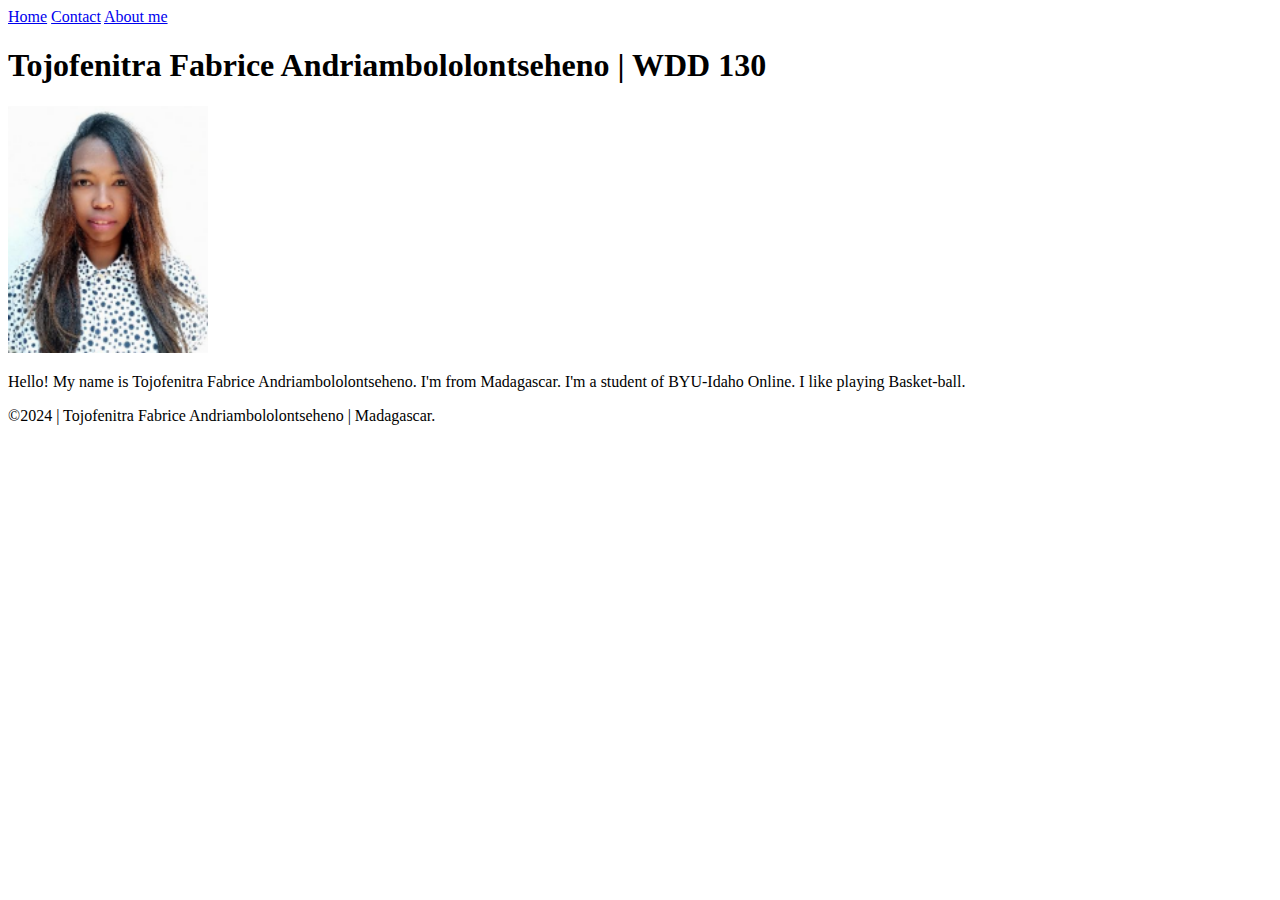
==== index.html @ 390c6475 "first commit" ====
<!DOCTYPE html>
<html lang="en-US">
    <head>
        <meta charset="utf-8">
        <meta name="viewport" content="width=device-width, initial-scale=1.0">
        <title>Tojofenitra Fabrice Andriambololontseheno | WDD 130</title>
    </head>
    <body>
        <header>
            <nav>
                <a href="#">Home</a>
                <a href="wwr/">Contact</a>
                <a href="wwr/site-plan-rafting.html">About me</a>
            </nav>
        </header>
        <main>
            <h1>Tojofenitra Fabrice Andriambololontseheno | WDD 130</h1>
            <img src="images/profile.png" alt="Tojofenitra" width="200">
            <p>Hello! My name is Tojofenitra Fabrice Andriambololontseheno. I'm from Madagascar. I'm a student of BYU-Idaho Online. I like playing Basket-ball.</p>
        </main>
        <footer>
            <p>&copy;2024 | Tojofenitra Fabrice Andriambololontseheno | Madagascar.</p>
        </footer>
    </body>
</html>
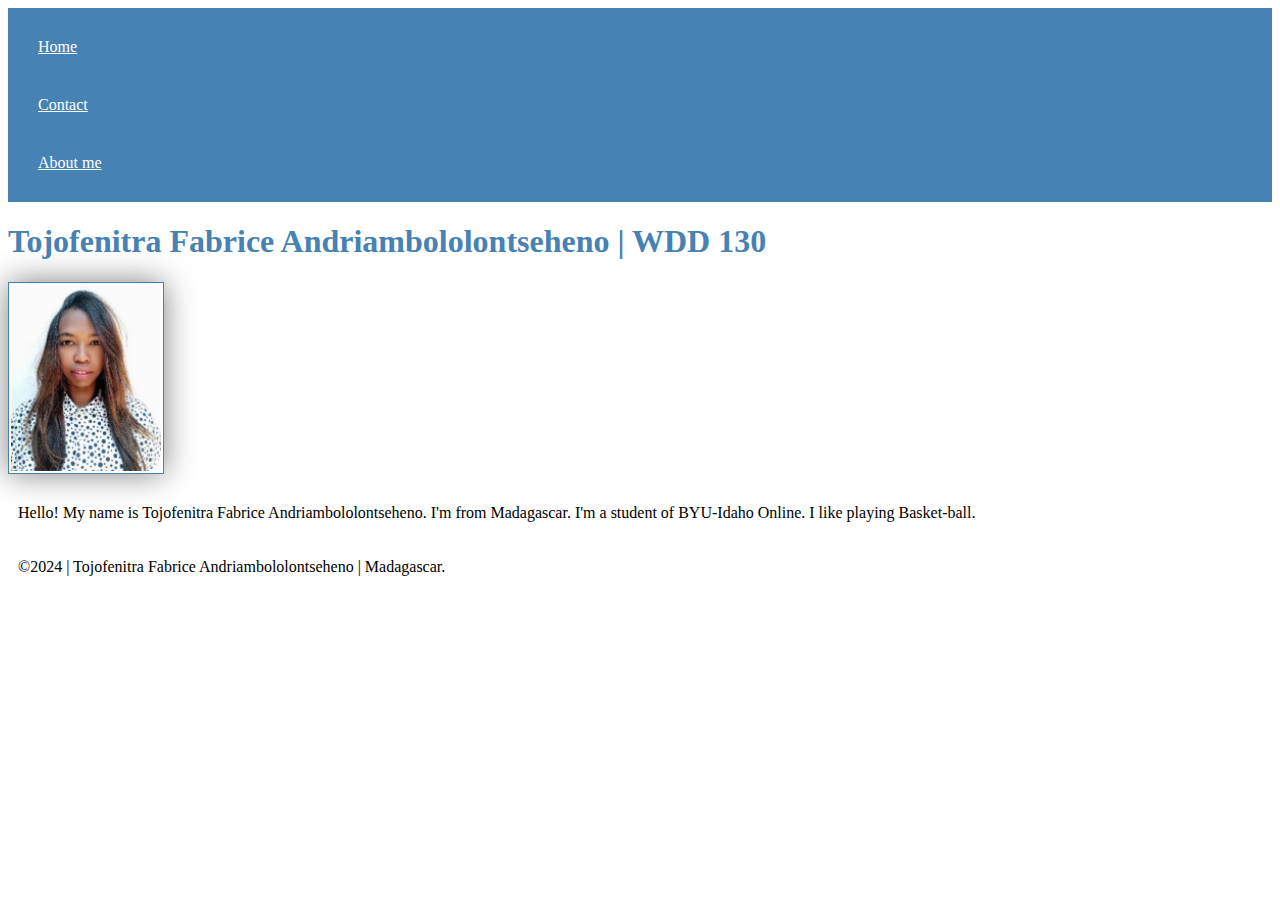
==== commit 0dc05b98: "style css added" ====
--- a/index.html
+++ b/index.html
@@ -4,6 +4,7 @@
         <meta charset="utf-8">
         <meta name="viewport" content="width=device-width, initial-scale=1.0">
         <title>Tojofenitra Fabrice Andriambololontseheno | WDD 130</title>
+        <link rel="stylesheet" href="styles/styles.css">
     </head>
     <body>
         <header>
--- a/styles/styles.css
+++ b/styles/styles.css
@@ -0,0 +1,22 @@
+nav {
+    background-color: steelblue;
+    padding: 10px;
+}
+nav a {
+    color: white;
+    display: block;
+    padding: 20px;
+}
+h1 {
+    color: steelblue;
+}
+img {
+    width: 150px;
+    height: auto;
+    border: 1px solid steelblue;
+    padding: 2px;
+    box-shadow: 0 0 30px gray;
+}
+p {
+    padding: 10px;
+}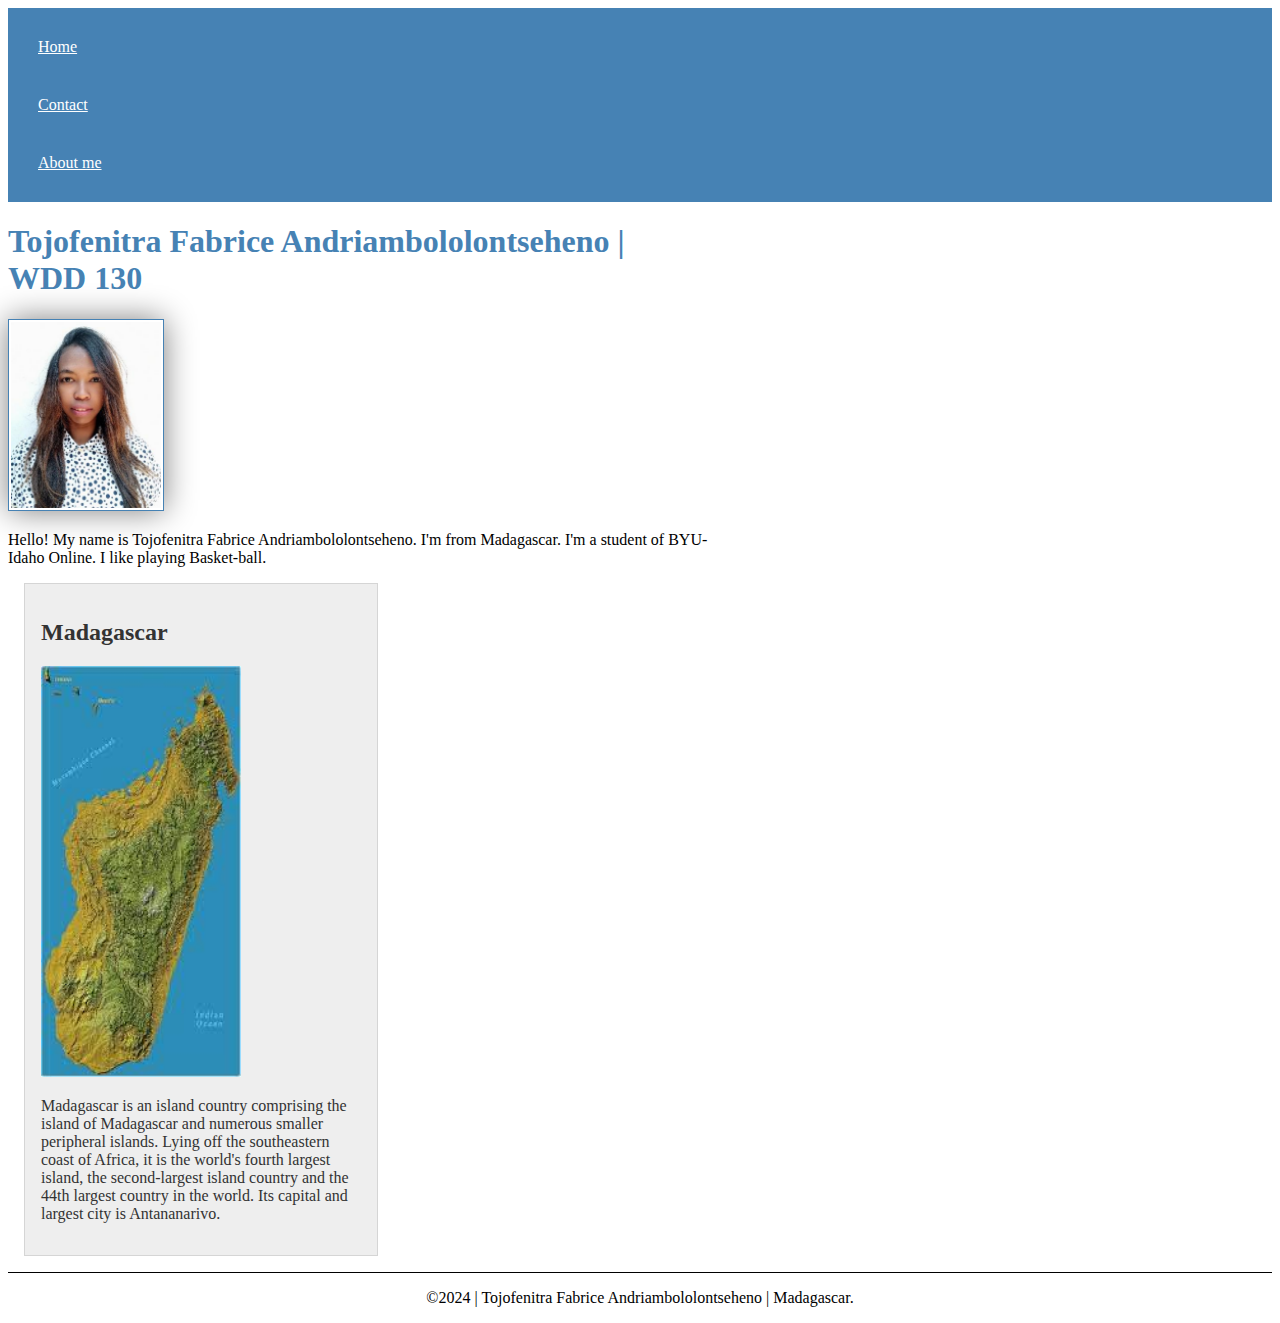
==== commit 6ee1b59b: "aside added" ====
--- a/index.html
+++ b/index.html
@@ -4,6 +4,8 @@
         <meta charset="utf-8">
         <meta name="viewport" content="width=device-width, initial-scale=1.0">
         <title>Tojofenitra Fabrice Andriambololontseheno | WDD 130</title>
+        <meta name="description" content="Tojofenitra Fabrice Andriambololontseheno's Home Page">
+        <meta name="author" content="Tojofenitra Fabrice Andriambololontseheno">
         <link rel="stylesheet" href="styles/styles.css">
     </head>
     <body>
@@ -19,6 +21,11 @@
             <img src="images/profile.png" alt="Tojofenitra" width="200">
             <p>Hello! My name is Tojofenitra Fabrice Andriambololontseheno. I'm from Madagascar. I'm a student of BYU-Idaho Online. I like playing Basket-ball.</p>
         </main>
+        <aside>
+            <h2>Madagascar</h2>
+            <img src="images/madagascar.jpg" alt="Madagascar">
+            <p>Madagascar is an island country comprising the island of Madagascar and numerous smaller peripheral islands. Lying off the southeastern coast of Africa, it is the world's fourth largest island, the second-largest island country and the 44th largest country in the world. Its capital and largest city is Antananarivo.</p>
+        </aside>
         <footer>
             <p>&copy;2024 | Tojofenitra Fabrice Andriambololontseheno | Madagascar.</p>
         </footer>
--- a/styles/styles.css
+++ b/styles/styles.css
@@ -10,7 +10,7 @@
 h1 {
     color: steelblue;
 }
-img {
+main img {
     width: 150px;
     height: auto;
     border: 1px solid steelblue;
@@ -18,5 +18,25 @@
     box-shadow: 0 0 30px gray;
 }
 p {
-    padding: 10px;
+    padding: 0;
+}
+main {
+    max-width: 700px;
+}
+aside {
+    width: 20em;
+    margin: 1em;
+    border: 1px solid rgba(0, 0, 0, 0.1);
+    padding: 1em;
+    background-color: #eee;
+    color: #333;
+}
+aside img {
+    width: 200px;
+    height: auto;
+}
+footer {
+    margin-top: 10px;
+    border-top: 1px solid #000;
+    text-align: center;
 }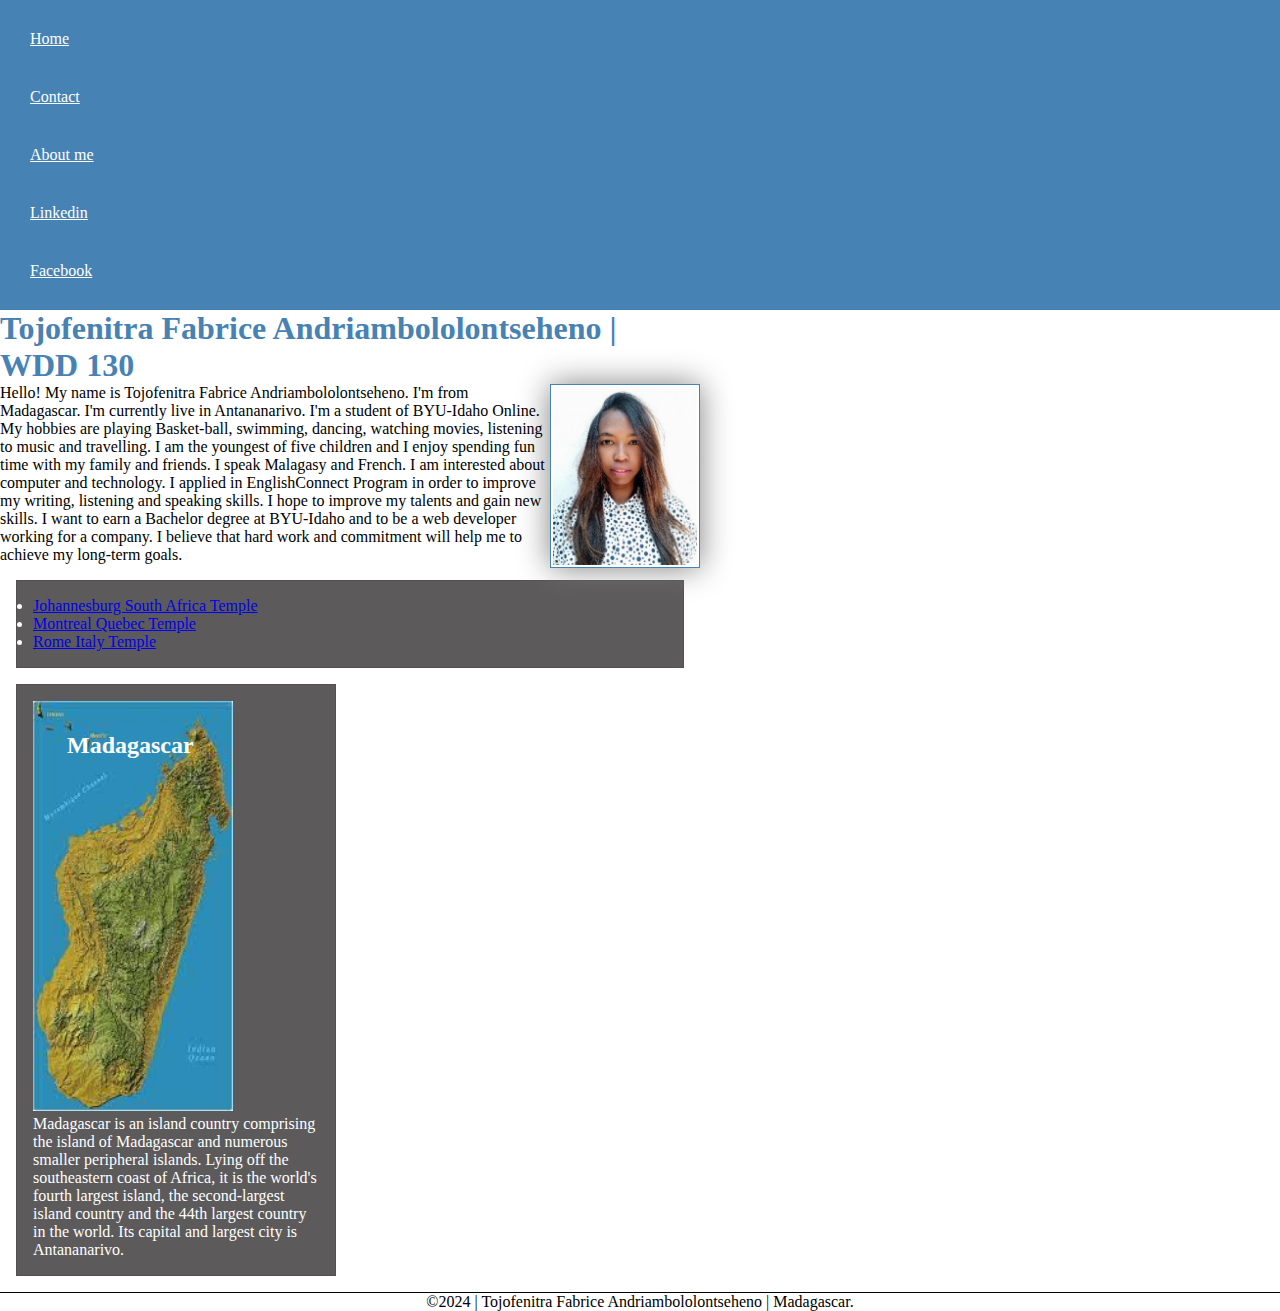
==== commit daad895c: "home page modified" ====
--- a/index.html
+++ b/index.html
@@ -14,14 +14,24 @@
                 <a href="#">Home</a>
                 <a href="wwr/">Contact</a>
                 <a href="wwr/site-plan-rafting.html">About me</a>
+                <a href=" https://linkedin.com">Linkedin</a>
+                <a href="https://facebook.com">Facebook</a>
             </nav>
         </header>
         <main>
             <h1>Tojofenitra Fabrice Andriambololontseheno | WDD 130</h1>
             <img src="images/profile.png" alt="Tojofenitra" width="200">
-            <p>Hello! My name is Tojofenitra Fabrice Andriambololontseheno. I'm from Madagascar. I'm a student of BYU-Idaho Online. I like playing Basket-ball.</p>
+            <p>Hello! My name is Tojofenitra Fabrice Andriambololontseheno. I'm from Madagascar. I'm currently live in Antananarivo. I'm a student of BYU-Idaho Online. My hobbies are playing Basket-ball, 
+               swimming, dancing, watching movies, listening to music and travelling. I am the youngest of five children and I enjoy spending fun time with my family and friends. I speak Malagasy and French. I am interested about computer and technology. I applied in EnglishConnect Program in order to improve my writing, listening and speaking skills.
+                I hope to improve my talents and gain new skills. I want to earn a Bachelor degree at BYU-Idaho and to be a web developer working for a company. I believe that hard work and commitment will help me to achieve my long-term goals.       
+            </p>
+            <ul class="box">
+                <li><a href="https://www.churchofjesuschrist.org/temples/details/johannesburg-south-africa-temple" target="_blank">Johannesburg South Africa Temple</a></li>
+                <li><a href="https://www.churchofjesuschrist.org/temples/details/montreal-quebec-temple" target="_blank">Montreal Quebec Temple</a></li>
+                <li><a href="https://www.churchofjesuschrist.org/temples/details/rome-italy-temple" target="_blank">Rome Italy Temple</a></li>
+            </ul>
         </main>
-        <aside>
+        <aside class="box">
             <h2>Madagascar</h2>
             <img src="images/madagascar.jpg" alt="Madagascar">
             <p>Madagascar is an island country comprising the island of Madagascar and numerous smaller peripheral islands. Lying off the southeastern coast of Africa, it is the world's fourth largest island, the second-largest island country and the 44th largest country in the world. Its capital and largest city is Antananarivo.</p>
@@ -30,4 +40,5 @@
             <p>&copy;2024 | Tojofenitra Fabrice Andriambololontseheno | Madagascar.</p>
         </footer>
     </body>
+    <!-- March 8, 2024 -->
 </html>--- a/styles/styles.css
+++ b/styles/styles.css
@@ -1,3 +1,8 @@
+* {
+    margin: 0;
+    padding: 0;
+    box-sizing: border-box;
+}
 nav {
     background-color: steelblue;
     padding: 10px;
@@ -16,6 +21,7 @@
     border: 1px solid steelblue;
     padding: 2px;
     box-shadow: 0 0 30px gray;
+    float: right;
 }
 p {
     padding: 0;
@@ -25,18 +31,28 @@
 }
 aside {
     width: 20em;
-    margin: 1em;
-    border: 1px solid rgba(0, 0, 0, 0.1);
-    padding: 1em;
-    background-color: #eee;
-    color: #333;
+    position: relative;
 }
 aside img {
     width: 200px;
     height: auto;
 }
+aside h2 {
+    position: absolute;
+    top: 47px;
+    left: 50px;
+}
 footer {
     margin-top: 10px;
     border-top: 1px solid #000;
     text-align: center;
+}
+
+/* Class Selectors */
+.box {
+    margin: 1rem;
+    border: 1px solid rgba(0, 0, 0, .1);
+    padding: 1rem;
+    background-color: #5c5a5a;
+    color: #fff;
 }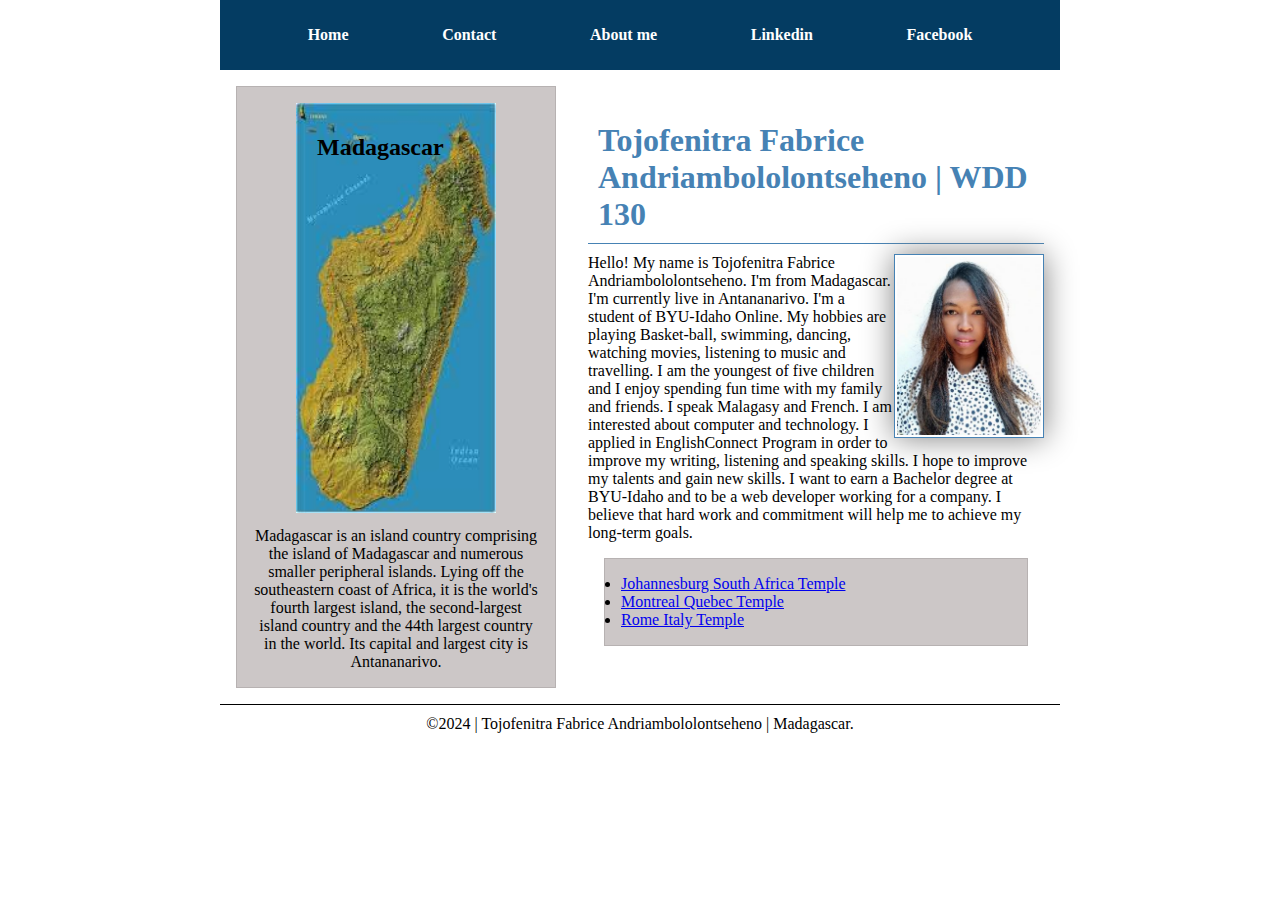
==== commit 18b61037: "home page updated" ====
--- a/index.html
+++ b/index.html
@@ -18,24 +18,26 @@
                 <a href="https://facebook.com">Facebook</a>
             </nav>
         </header>
-        <main>
-            <h1>Tojofenitra Fabrice Andriambololontseheno | WDD 130</h1>
-            <img src="images/profile.png" alt="Tojofenitra" width="200">
-            <p>Hello! My name is Tojofenitra Fabrice Andriambololontseheno. I'm from Madagascar. I'm currently live in Antananarivo. I'm a student of BYU-Idaho Online. My hobbies are playing Basket-ball, 
-               swimming, dancing, watching movies, listening to music and travelling. I am the youngest of five children and I enjoy spending fun time with my family and friends. I speak Malagasy and French. I am interested about computer and technology. I applied in EnglishConnect Program in order to improve my writing, listening and speaking skills.
-                I hope to improve my talents and gain new skills. I want to earn a Bachelor degree at BYU-Idaho and to be a web developer working for a company. I believe that hard work and commitment will help me to achieve my long-term goals.       
-            </p>
-            <ul class="box">
-                <li><a href="https://www.churchofjesuschrist.org/temples/details/johannesburg-south-africa-temple" target="_blank">Johannesburg South Africa Temple</a></li>
-                <li><a href="https://www.churchofjesuschrist.org/temples/details/montreal-quebec-temple" target="_blank">Montreal Quebec Temple</a></li>
-                <li><a href="https://www.churchofjesuschrist.org/temples/details/rome-italy-temple" target="_blank">Rome Italy Temple</a></li>
-            </ul>
-        </main>
-        <aside class="box">
-            <h2>Madagascar</h2>
-            <img src="images/madagascar.jpg" alt="Madagascar">
-            <p>Madagascar is an island country comprising the island of Madagascar and numerous smaller peripheral islands. Lying off the southeastern coast of Africa, it is the world's fourth largest island, the second-largest island country and the 44th largest country in the world. Its capital and largest city is Antananarivo.</p>
-        </aside>
+        <div class="grid">
+            <main>
+                <h1>Tojofenitra Fabrice Andriambololontseheno | WDD 130</h1>
+                <img src="images/profile.png" alt="Tojofenitra" width="200">
+                <p>Hello! My name is Tojofenitra Fabrice Andriambololontseheno. I'm from Madagascar. I'm currently live in Antananarivo. I'm a student of BYU-Idaho Online. My hobbies are playing Basket-ball, 
+                swimming, dancing, watching movies, listening to music and travelling. I am the youngest of five children and I enjoy spending fun time with my family and friends. I speak Malagasy and French. I am interested about computer and technology. I applied in EnglishConnect Program in order to improve my writing, listening and speaking skills.
+                    I hope to improve my talents and gain new skills. I want to earn a Bachelor degree at BYU-Idaho and to be a web developer working for a company. I believe that hard work and commitment will help me to achieve my long-term goals.       
+                </p>
+                <ul class="box">
+                    <li><a href="https://www.churchofjesuschrist.org/temples/details/johannesburg-south-africa-temple" target="_blank">Johannesburg South Africa Temple</a></li>
+                    <li><a href="https://www.churchofjesuschrist.org/temples/details/montreal-quebec-temple" target="_blank">Montreal Quebec Temple</a></li>
+                    <li><a href="https://www.churchofjesuschrist.org/temples/details/rome-italy-temple" target="_blank">Rome Italy Temple</a></li>
+                </ul>
+            </main>
+            <aside class="box">
+                <h2>Madagascar</h2>
+                <img src="images/madagascar.jpg" alt="Madagascar">
+                <p>Madagascar is an island country comprising the island of Madagascar and numerous smaller peripheral islands. Lying off the southeastern coast of Africa, it is the world's fourth largest island, the second-largest island country and the 44th largest country in the world. Its capital and largest city is Antananarivo.</p>
+            </aside>
+        </div>
         <footer>
             <p>&copy;2024 | Tojofenitra Fabrice Andriambololontseheno | Madagascar.</p>
         </footer>
--- a/styles/styles.css
+++ b/styles/styles.css
@@ -4,16 +4,24 @@
     box-sizing: border-box;
 }
 nav {
-    background-color: steelblue;
+    background-color: #043C62;
     padding: 10px;
+    display: flex;
+    justify-content: space-evenly;
+    align-items: center;
 }
 nav a {
     color: white;
     display: block;
-    padding: 20px;
+    padding: 1rem;
+    text-decoration: none;
+    font-size: 1rem;
+    font-weight: 800;
 }
 h1 {
     color: steelblue;
+    border-bottom: 1px solid;
+    padding: 10px;
 }
 main img {
     width: 150px;
@@ -22,16 +30,18 @@
     padding: 2px;
     box-shadow: 0 0 30px gray;
     float: right;
+    margin-top: 10px;
 }
 p {
     padding: 0;
-}
-main {
-    max-width: 700px;
+    margin-top: 10px;
 }
 aside {
     width: 20em;
     position: relative;
+    grid-column: 1/2;
+    grid-row: 1/2;
+    text-align: center;
 }
 aside img {
     width: 200px;
@@ -40,12 +50,16 @@
 aside h2 {
     position: absolute;
     top: 47px;
-    left: 50px;
+    left: 80px;
 }
 footer {
     margin-top: 10px;
     border-top: 1px solid #000;
     text-align: center;
+}
+header, .grid, footer {
+    max-width: 840px;
+    margin: 0 auto;
 }
 
 /* Class Selectors */
@@ -53,6 +67,14 @@
     margin: 1rem;
     border: 1px solid rgba(0, 0, 0, .1);
     padding: 1rem;
-    background-color: #5c5a5a;
-    color: #fff;
+    background-color: #ccc7c7;
+    color: #000;
+}
+.grid {
+    display: grid;
+    align-items: center;
+}
+main {
+    grid-column: 2/3;
+    margin: 1rem;
 }